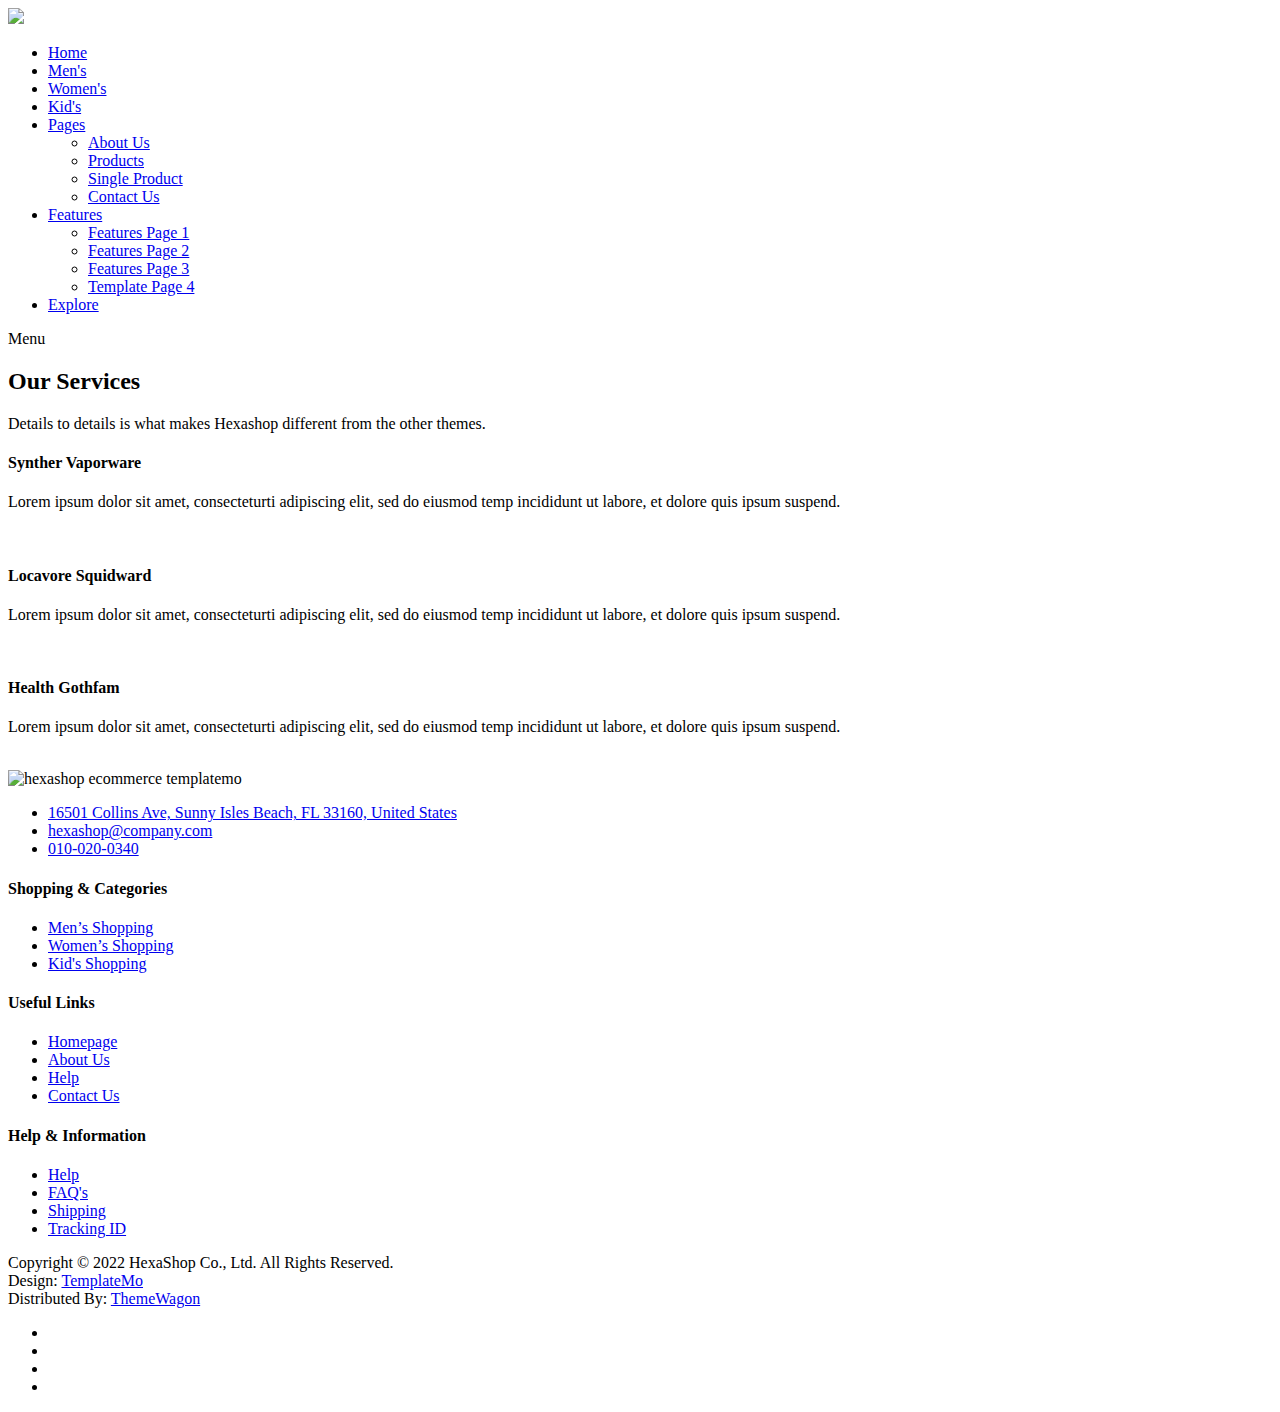
==== hexashop-1.0.0/about.html @ 32651c0a "Update about.html" ====
<!DOCTYPE html>
<html lang="en">

  <head>

    <meta charset="utf-8">
    <meta name="viewport" content="width=device-width, initial-scale=1, shrink-to-fit=no">
    <meta name="description" content="">
    <meta name="author" content="">
    <link href="https://fonts.googleapis.com/css?family=Poppins:100,200,300,400,500,600,700,800,900&display=swap" rel="stylesheet">

    <title>Hexashop - About Page</title>


    <!-- Additional CSS Files -->
    <link rel="stylesheet" type="text/css" href="assets/css/bootstrap.min.css">

    <link rel="stylesheet" type="text/css" href="assets/css/font-awesome.css">

    <link rel="stylesheet" href="assets/css/templatemo-hexashop.css">

    <link rel="stylesheet" href="assets/css/owl-carousel.css">

    <link rel="stylesheet" href="assets/css/lightbox.css">
<!--

TemplateMo 571 Hexashop

https://templatemo.com/tm-571-hexashop

-->
   <script src="https://assets.adobedtm.com/6d07e8369d1a/52dfbb5c5601/launch-47b593433755-development.min.js" async></script> 
  </head>
    
    <body>
    
    <!-- ***** Preloader Start ***** -->
    <div id="preloader">
        <div class="jumper">
            <div></div>
            <div></div>
            <div></div>
        </div>
    </div>  
    <!-- ***** Preloader End ***** -->
    
    
    <!-- ***** Header Area Start ***** -->
    <header class="header-area header-sticky">
        <div class="container">
            <div class="row">
                <div class="col-12">
                    <nav class="main-nav">
                        <!-- ***** Logo Start ***** -->
                        <a href="index.html" class="logo">
                            <img src="assets/images/logo.png">
                        </a>
                        <!-- ***** Logo End ***** -->
                        <!-- ***** Menu Start ***** -->
                        <ul class="nav">
                            <li class="scroll-to-section"><a href="index.html" class="active">Home</a></li>
                            <li class="scroll-to-section"><a href="index.html">Men's</a></li>
                            <li class="scroll-to-section"><a href="index.html">Women's</a></li>
                            <li class="scroll-to-section"><a href="index.html">Kid's</a></li>
                            <li class="submenu">
                                <a href="javascript:;">Pages</a>
                                <ul>
                                    <li><a href="about.html">About Us</a></li>
                                    <li><a href="products.html">Products</a></li>
                                    <li><a href="single-product.html">Single Product</a></li>
                                    <li><a href="contact.html">Contact Us</a></li>
                                </ul>
                            </li>
                            <li class="submenu">
                                <a href="javascript:;">Features</a>
                                <ul>
                                    <li><a href="#">Features Page 1</a></li>
                                    <li><a href="#">Features Page 2</a></li>
                                    <li><a href="#">Features Page 3</a></li>
                                    <li><a rel="nofollow" href="https://templatemo.com/page/4" target="_blank">Template Page 4</a></li>
                                </ul>
                            </li>
                            <li class="scroll-to-section"><a href="index.html">Explore</a></li>
                        </ul>        
                        <a class='menu-trigger'>
                            <span>Menu</span>
                        </a>
                        <!-- ***** Menu End ***** -->
                    </nav>
                </div>
            </div>
        </div>
    </header>
    <!-- ***** Header Area End ***** -->

   
    <!-- ***** Services Area Starts ***** -->
    <section class="our-services">
        <div class="container">
            <div class="row">
                <div class="col-lg-12">
                    <div class="section-heading">
                        <h2>Our Services</h2>
                        <span>Details to details is what makes Hexashop different from the other themes.</span>
                    </div>
                </div>
                <div class="col-lg-4">
                    <div class="service-item">
                        <h4>Synther Vaporware</h4>
                        <p>Lorem ipsum dolor sit amet, consecteturti adipiscing elit, sed do eiusmod temp incididunt ut labore, et dolore quis ipsum suspend.</p>
                        <img src="assets/images/service-01.jpg" alt="">
                    </div>
                </div>
                <div class="col-lg-4">
                    <div class="service-item">
                        <h4>Locavore Squidward</h4>
                        <p>Lorem ipsum dolor sit amet, consecteturti adipiscing elit, sed do eiusmod temp incididunt ut labore, et dolore quis ipsum suspend.</p>
                        <img src="assets/images/service-02.jpg" alt="">
                    </div>
                </div>
                <div class="col-lg-4">
                    <div class="service-item">
                        <h4>Health Gothfam</h4>
                        <p>Lorem ipsum dolor sit amet, consecteturti adipiscing elit, sed do eiusmod temp incididunt ut labore, et dolore quis ipsum suspend.</p>
                        <img src="assets/images/service-03.jpg" alt="">
                    </div>
                </div>
            </div>
        </div>
    </section>
    <!-- ***** Services Area Ends ***** -->
    <!-- ***** Footer Start ***** -->
    <footer>
        <div class="container">
            <div class="row">
                <div class="col-lg-3">
                    <div class="first-item">
                        <div class="logo">
                            <img src="assets/images/white-logo.png" alt="hexashop ecommerce templatemo">
                        </div>
                        <ul>
                            <li><a href="#">16501 Collins Ave, Sunny Isles Beach, FL 33160, United States</a></li>
                            <li><a href="#">hexashop@company.com</a></li>
                            <li><a href="#">010-020-0340</a></li>
                        </ul>
                    </div>
                </div>
                <div class="col-lg-3">
                    <h4>Shopping &amp; Categories</h4>
                    <ul>
                        <li><a href="#">Men’s Shopping</a></li>
                        <li><a href="#">Women’s Shopping</a></li>
                        <li><a href="#">Kid's Shopping</a></li>
                    </ul>
                </div>
                <div class="col-lg-3">
                    <h4>Useful Links</h4>
                    <ul>
                        <li><a href="#">Homepage</a></li>
                        <li><a href="#">About Us</a></li>
                        <li><a href="#">Help</a></li>
                        <li><a href="#">Contact Us</a></li>
                    </ul>
                </div>
                <div class="col-lg-3">
                    <h4>Help &amp; Information</h4>
                    <ul>
                        <li><a href="#">Help</a></li>
                        <li><a href="#">FAQ's</a></li>
                        <li><a href="#">Shipping</a></li>
                        <li><a href="#">Tracking ID</a></li>
                    </ul>
                </div>
                <div class="col-lg-12">
                    <div class="under-footer">
                        <p>Copyright © 2022 HexaShop Co., Ltd. All Rights Reserved. 
                        
                        <br>Design: <a href="https://templatemo.com" target="_parent" title="free css templates">TemplateMo</a>

                        <br>Distributed By: <a href="https://themewagon.com" target="_blank" title="free & premium responsive templates">ThemeWagon</a></p>
                        <ul>
                            <li><a href="#"><i class="fa fa-facebook"></i></a></li>
                            <li><a href="#"><i class="fa fa-twitter"></i></a></li>
                            <li><a href="#"><i class="fa fa-linkedin"></i></a></li>
                            <li><a href="#"><i class="fa fa-behance"></i></a></li>
                        </ul>
                    </div>
                </div>
            </div>
        </div>
    </footer>
    

    <!-- jQuery -->
    <script src="assets/js/jquery-2.1.0.min.js"></script>

    <!-- Bootstrap -->
    <script src="assets/js/popper.js"></script>
    <script src="assets/js/bootstrap.min.js"></script>

    <!-- Plugins -->
    <script src="assets/js/owl-carousel.js"></script>
    <script src="assets/js/accordions.js"></script>
    <script src="assets/js/datepicker.js"></script>
    <script src="assets/js/scrollreveal.min.js"></script>
    <script src="assets/js/waypoints.min.js"></script>
    <script src="assets/js/jquery.counterup.min.js"></script>
    <script src="assets/js/imgfix.min.js"></script> 
    <script src="assets/js/slick.js"></script> 
    <script src="assets/js/lightbox.js"></script> 
    <script src="assets/js/isotope.js"></script> 
    
    <!-- Global Init -->
    <script src="assets/js/custom.js"></script>

    <script>

        $(function() {
            var selectedClass = "";
            $("p").click(function(){
            selectedClass = $(this).attr("data-rel");
            $("#portfolio").fadeTo(50, 0.1);
                $("#portfolio div").not("."+selectedClass).fadeOut();
            setTimeout(function() {
              $("."+selectedClass).fadeIn();
              $("#portfolio").fadeTo(50, 1);
            }, 500);
                
            });
        });

    </script>

  </body>

</html>
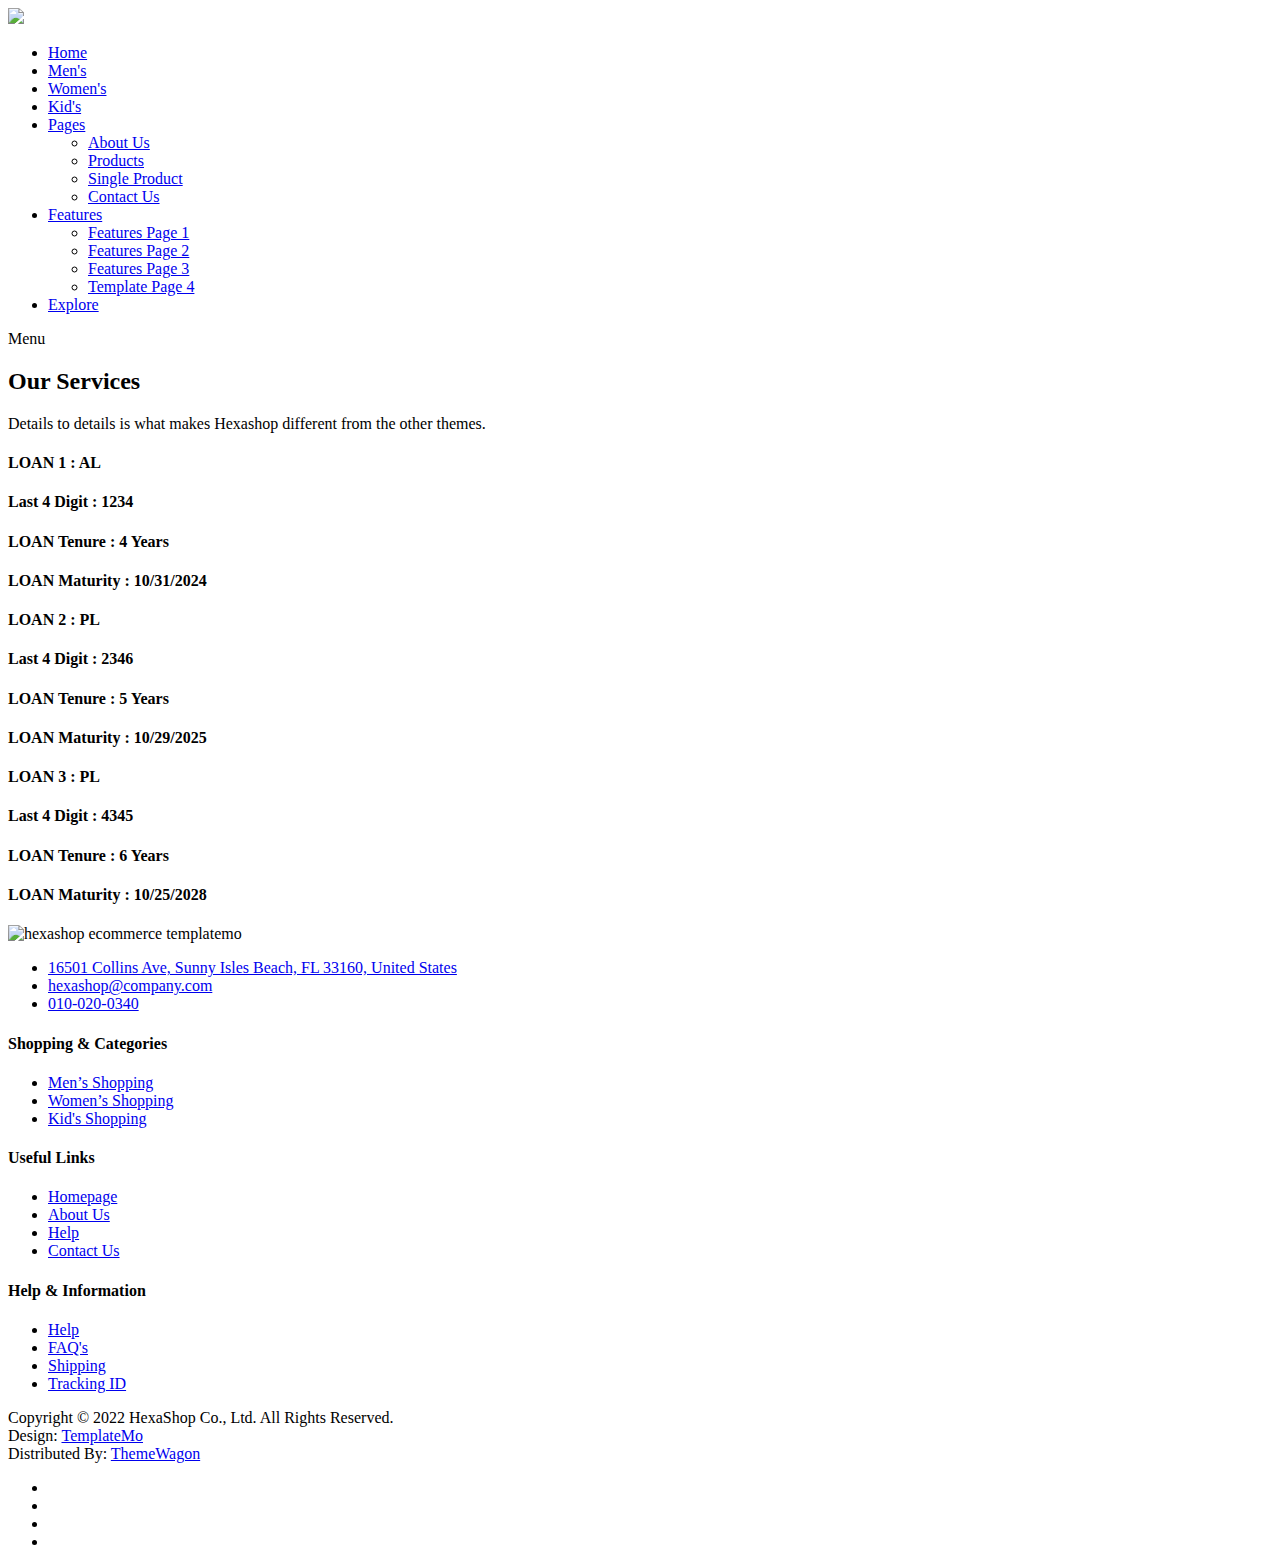
==== commit 2933d4ae: "Update about.html" ====
--- a/hexashop-1.0.0/about.html
+++ b/hexashop-1.0.0/about.html
@@ -29,7 +29,7 @@
 https://templatemo.com/tm-571-hexashop
 
 -->
-   <script src="https://assets.adobedtm.com/6d07e8369d1a/52dfbb5c5601/launch-47b593433755-development.min.js" async></script> 
+    <script src="https://assets.adobedtm.com/80673311e435/7b714672e4a9/launch-4421bb3a1393-development.min.js" async></script>
   </head>
     
     <body>
@@ -95,7 +95,7 @@
 
    
     <!-- ***** Services Area Starts ***** -->
-    <section class="our-services">
+   <section class="our-services">
         <div class="container">
             <div class="row">
                 <div class="col-lg-12">
@@ -106,23 +106,32 @@
                 </div>
                 <div class="col-lg-4">
                     <div class="service-item">
-                        <h4>Synther Vaporware</h4>
-                        <p>Lorem ipsum dolor sit amet, consecteturti adipiscing elit, sed do eiusmod temp incididunt ut labore, et dolore quis ipsum suspend.</p>
-                        <img src="assets/images/service-01.jpg" alt="">
+                        <h4 class="loan-type">LOAN 1 : AL</h4>
+                        <h4 class="loan-digit">Last 4 Digit : 1234</h4>
+                        <h4 class="loan-tenure">LOAN Tenure : 4 Years</h4>
+                        <h4 class="loan-maturity">LOAN Maturity : 10/31/2024</h4>
+                        <p class="target-offer-1" style="display: none">Lorem ipsum dolor sit amet, consecteturti adipiscing elit, sed do eiusmod temp incididunt ut labore, et dolore quis ipsum suspend.</p>
+                        
                     </div>
                 </div>
                 <div class="col-lg-4">
                     <div class="service-item">
-                        <h4>Locavore Squidward</h4>
-                        <p>Lorem ipsum dolor sit amet, consecteturti adipiscing elit, sed do eiusmod temp incididunt ut labore, et dolore quis ipsum suspend.</p>
-                        <img src="assets/images/service-02.jpg" alt="">
+                        <h4 class="loan-type">LOAN 2 : PL</h4>
+                        <h4 class="loan-digit">Last 4 Digit : 2346</h4>
+                        <h4 class="loan-tenure">LOAN Tenure : 5 Years</h4>
+                        <h4 class="loan-maturity">LOAN Maturity : 10/29/2025</h4>
+                         <p class="target-offer-2" style="display: none">Lorem ipsum dolor sit amet, consecteturti adipiscing elit, sed do eiusmod temp incididunt ut labore, et dolore quis ipsum suspend.</p>
+                        
                     </div>
                 </div>
                 <div class="col-lg-4">
                     <div class="service-item">
-                        <h4>Health Gothfam</h4>
-                        <p>Lorem ipsum dolor sit amet, consecteturti adipiscing elit, sed do eiusmod temp incididunt ut labore, et dolore quis ipsum suspend.</p>
-                        <img src="assets/images/service-03.jpg" alt="">
+                        <h4 class="loan-type">LOAN 3 : PL</h4>
+                        <h4 class="loan-digit">Last 4 Digit : 4345</h4>
+                        <h4 class="loan-tenure">LOAN Tenure : 6 Years</h4>
+                        <h4 class="loan-maturity">LOAN Maturity : 10/25/2028</h4>
+                         <p class="target-offer-3" style="display: none">Lorem ipsum dolor sit amet, consecteturti adipiscing elit, sed do eiusmod temp incididunt ut labore, et dolore quis ipsum suspend.</p>
+                        
                     </div>
                 </div>
             </div>
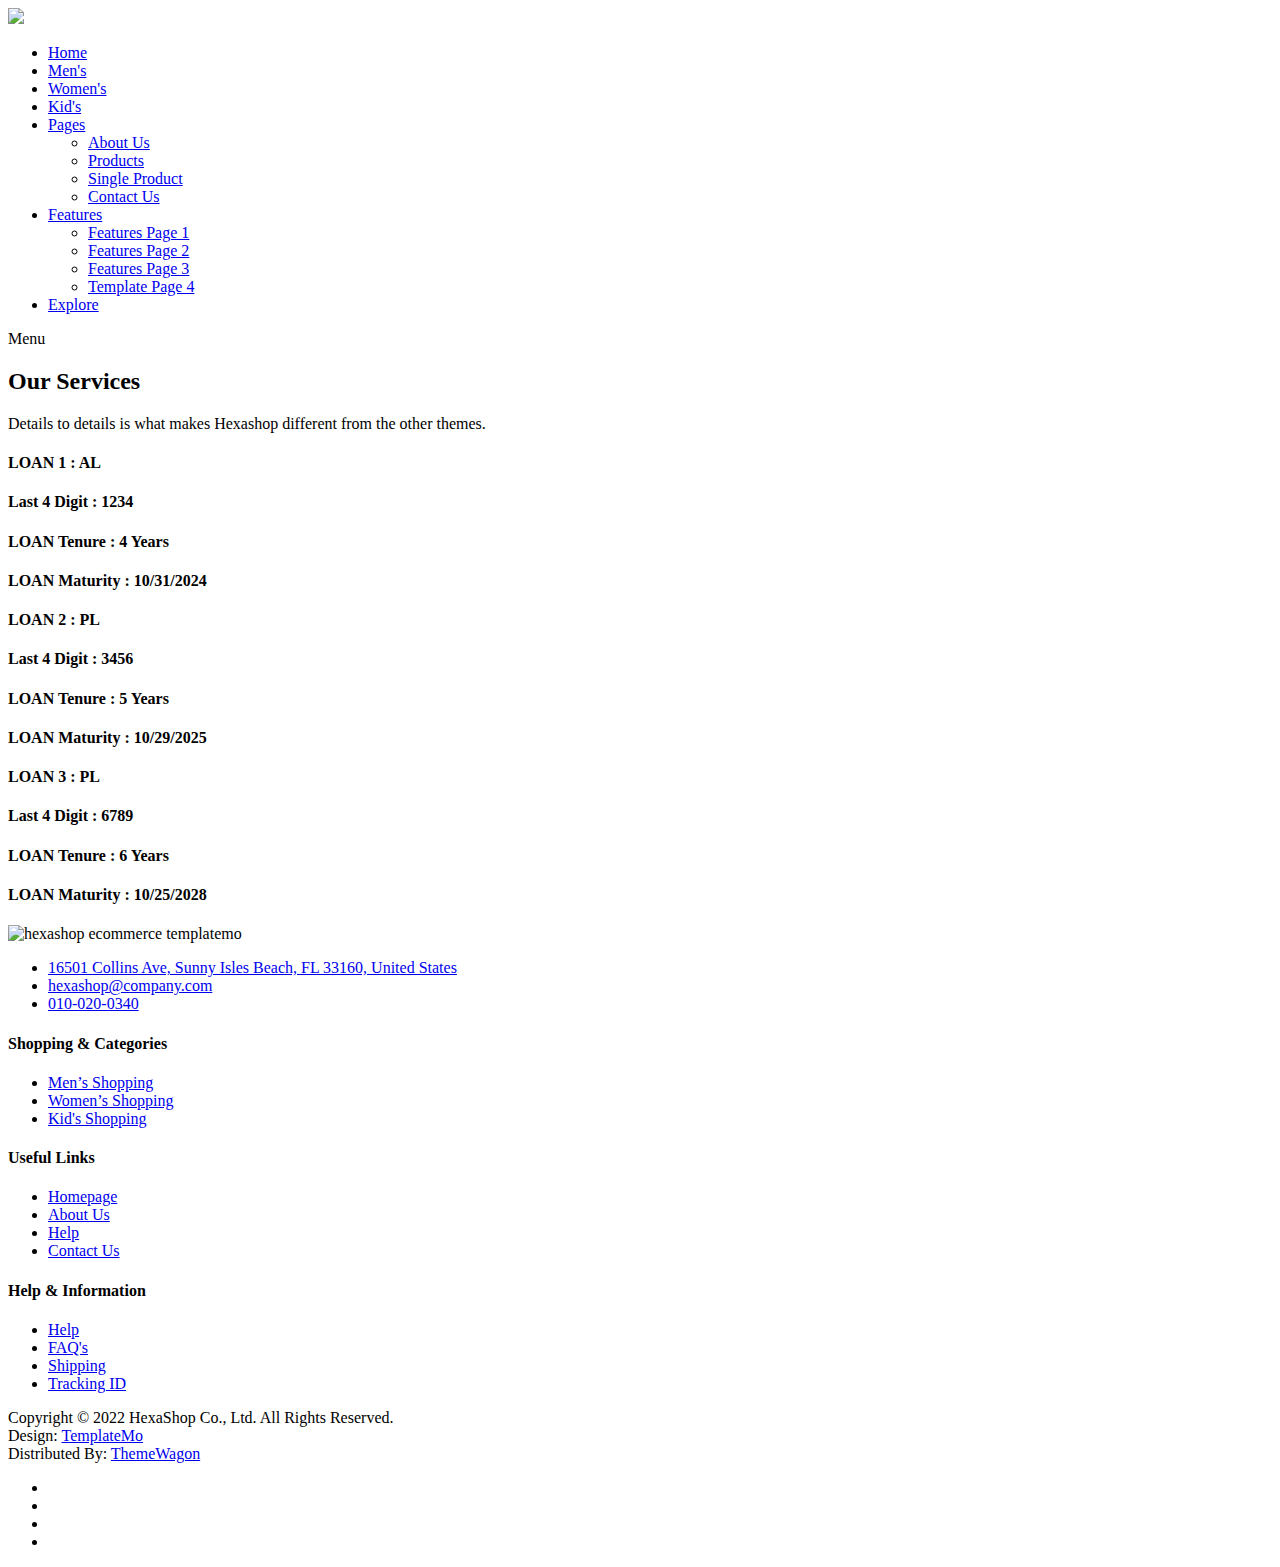
==== commit 38254873: "Update about.html" ====
--- a/hexashop-1.0.0/about.html
+++ b/hexashop-1.0.0/about.html
@@ -97,7 +97,7 @@
     <!-- ***** Services Area Starts ***** -->
    <section class="our-services">
         <div class="container">
-            <div class="row">
+            <div id="hdfcloan" class="row">
                 <div class="col-lg-12">
                     <div class="section-heading">
                         <h2>Our Services</h2>
@@ -117,7 +117,7 @@
                 <div class="col-lg-4">
                     <div class="service-item">
                         <h4 class="loan-type">LOAN 2 : PL</h4>
-                        <h4 class="loan-digit">Last 4 Digit : 2346</h4>
+                        <h4 class="loan-digit">Last 4 Digit : 3456</h4>
                         <h4 class="loan-tenure">LOAN Tenure : 5 Years</h4>
                         <h4 class="loan-maturity">LOAN Maturity : 10/29/2025</h4>
                          <p class="target-offer-2" style="display: none">Lorem ipsum dolor sit amet, consecteturti adipiscing elit, sed do eiusmod temp incididunt ut labore, et dolore quis ipsum suspend.</p>
@@ -127,7 +127,7 @@
                 <div class="col-lg-4">
                     <div class="service-item">
                         <h4 class="loan-type">LOAN 3 : PL</h4>
-                        <h4 class="loan-digit">Last 4 Digit : 4345</h4>
+                        <h4 class="loan-digit">Last 4 Digit : 6789</h4>
                         <h4 class="loan-tenure">LOAN Tenure : 6 Years</h4>
                         <h4 class="loan-maturity">LOAN Maturity : 10/25/2028</h4>
                          <p class="target-offer-3" style="display: none">Lorem ipsum dolor sit amet, consecteturti adipiscing elit, sed do eiusmod temp incididunt ut labore, et dolore quis ipsum suspend.</p>
